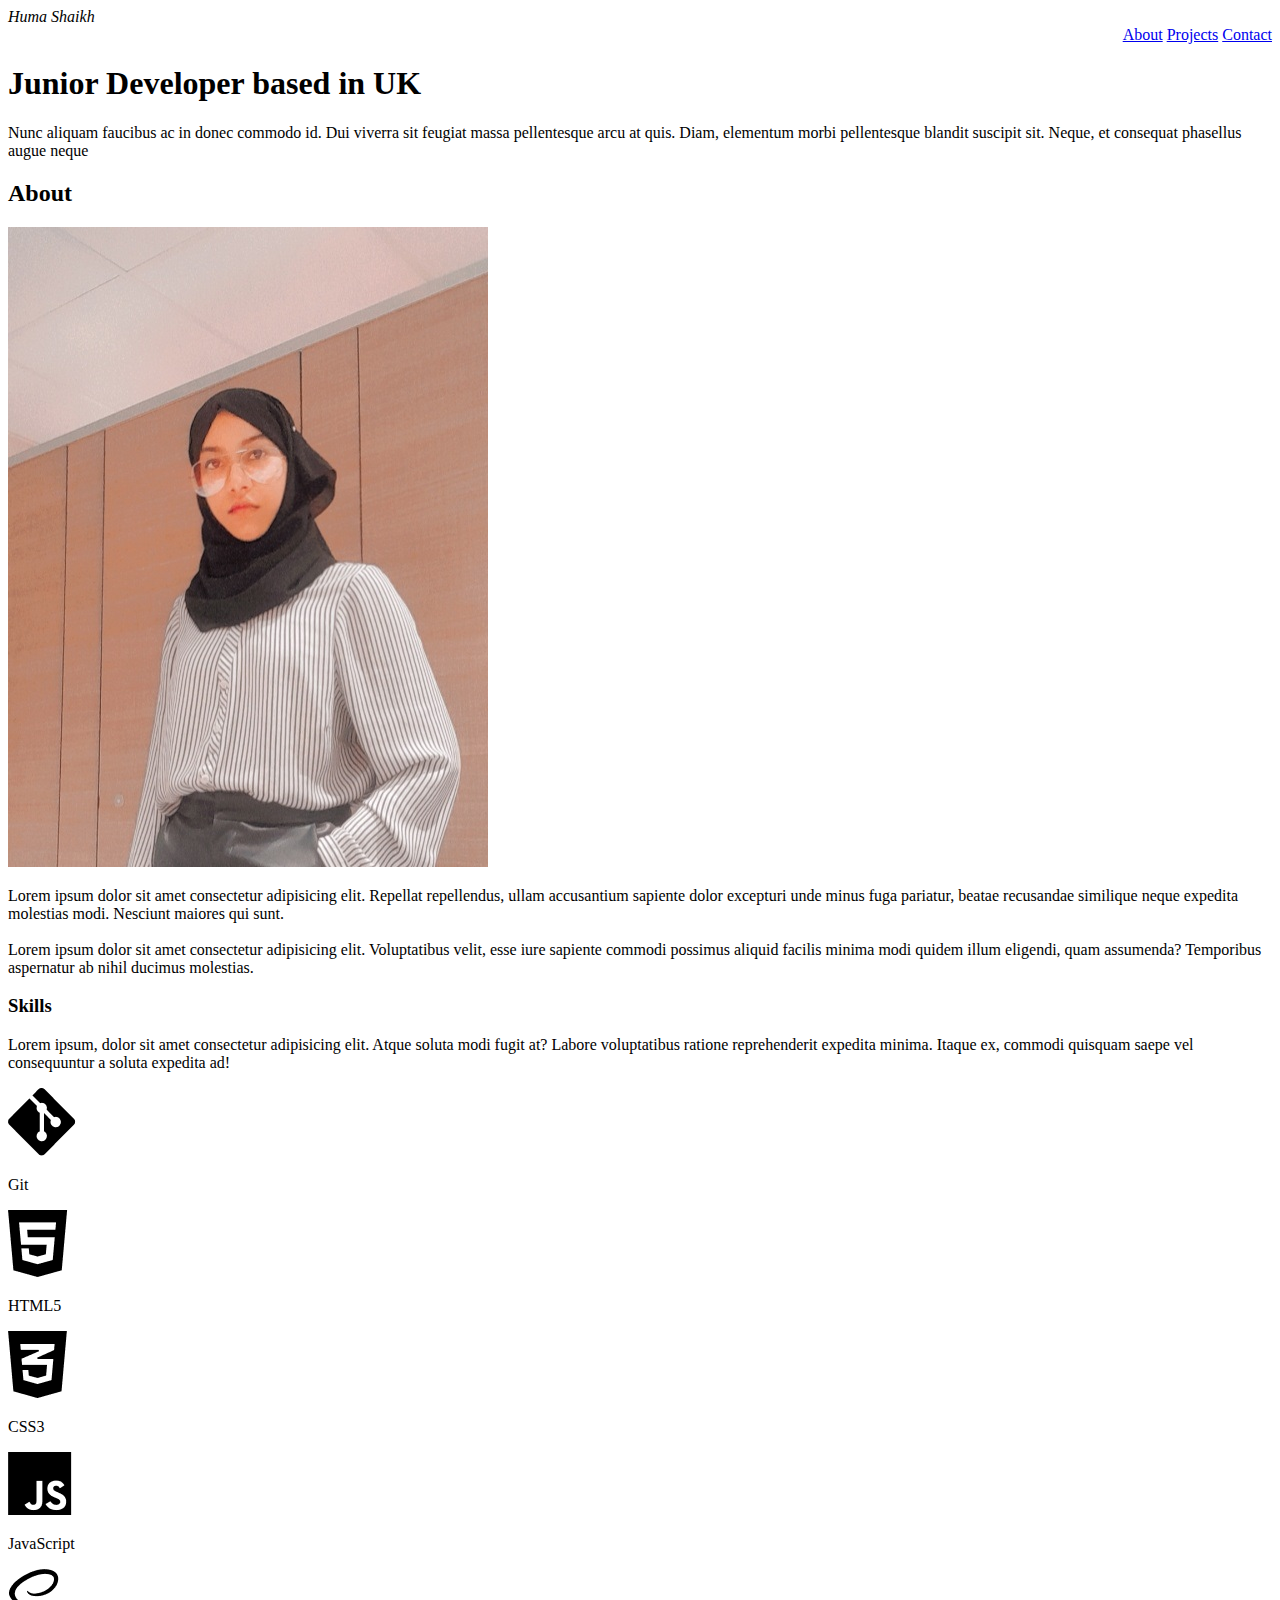
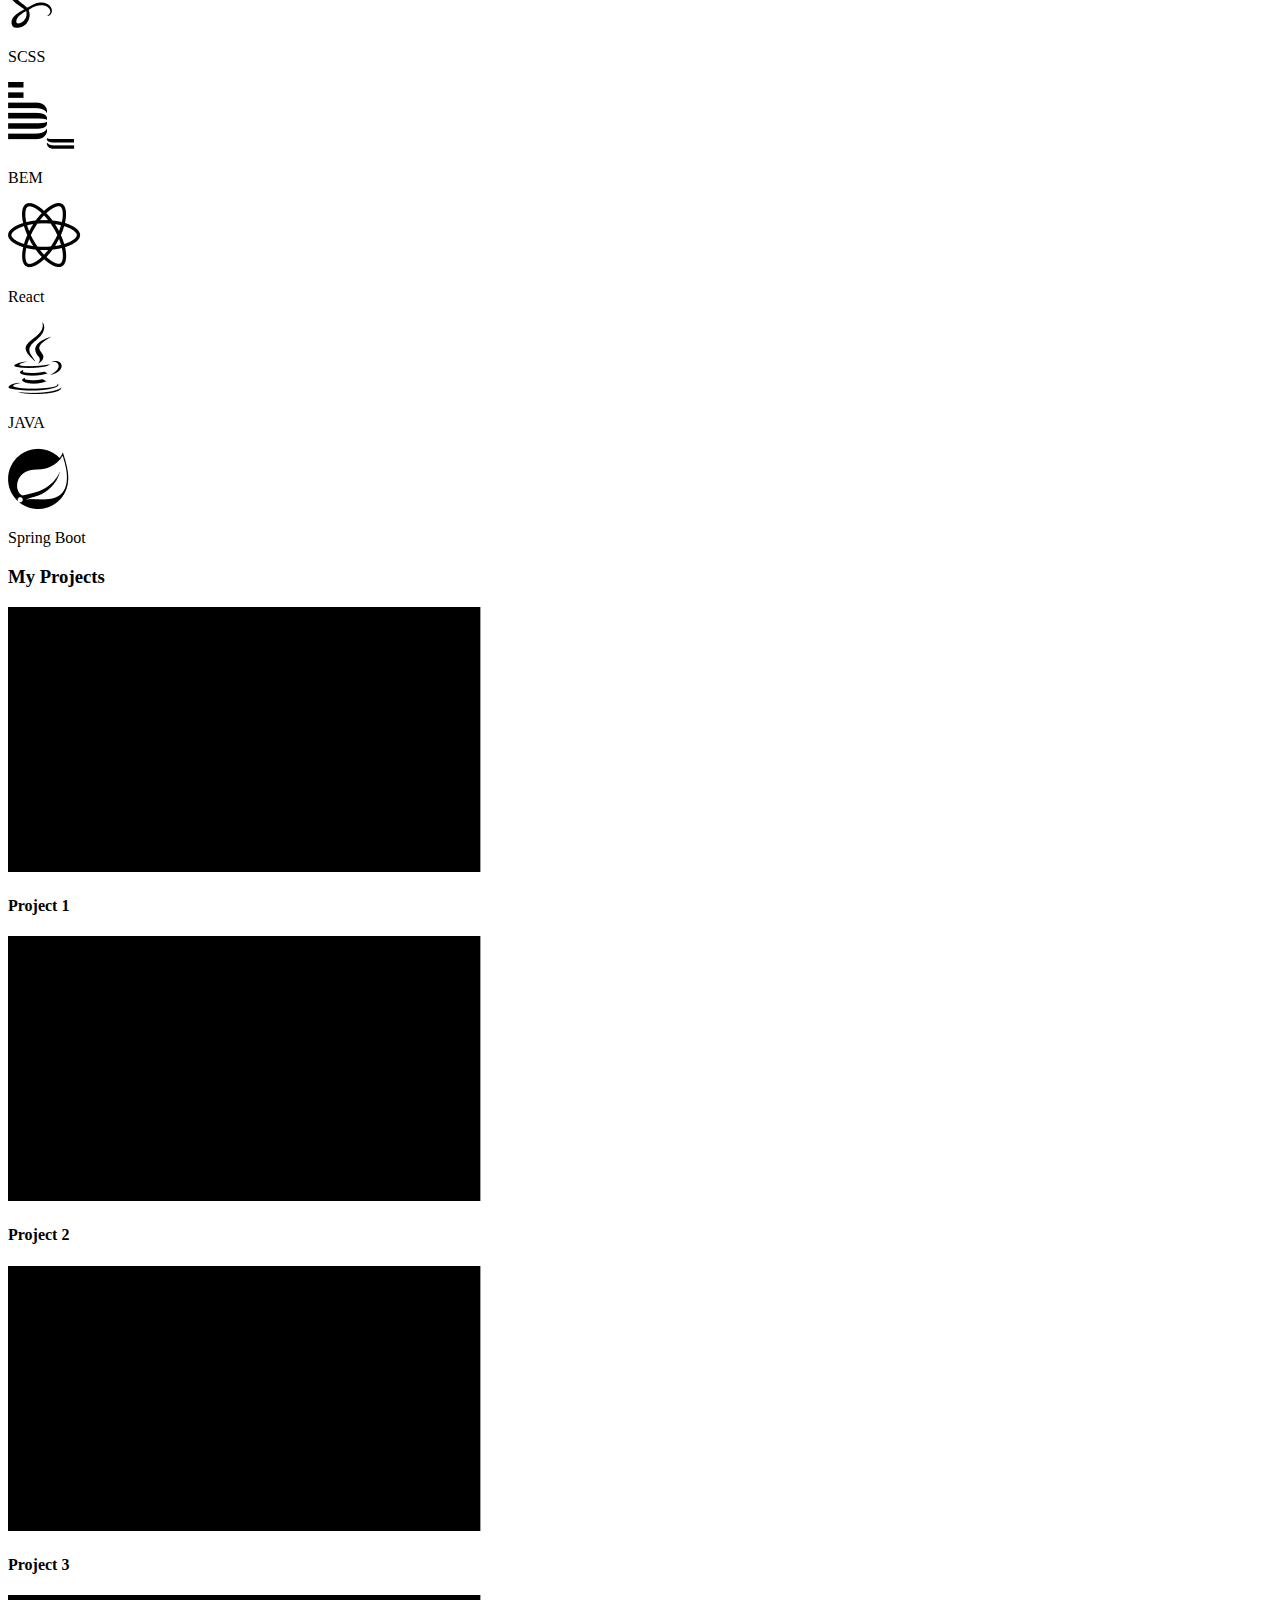
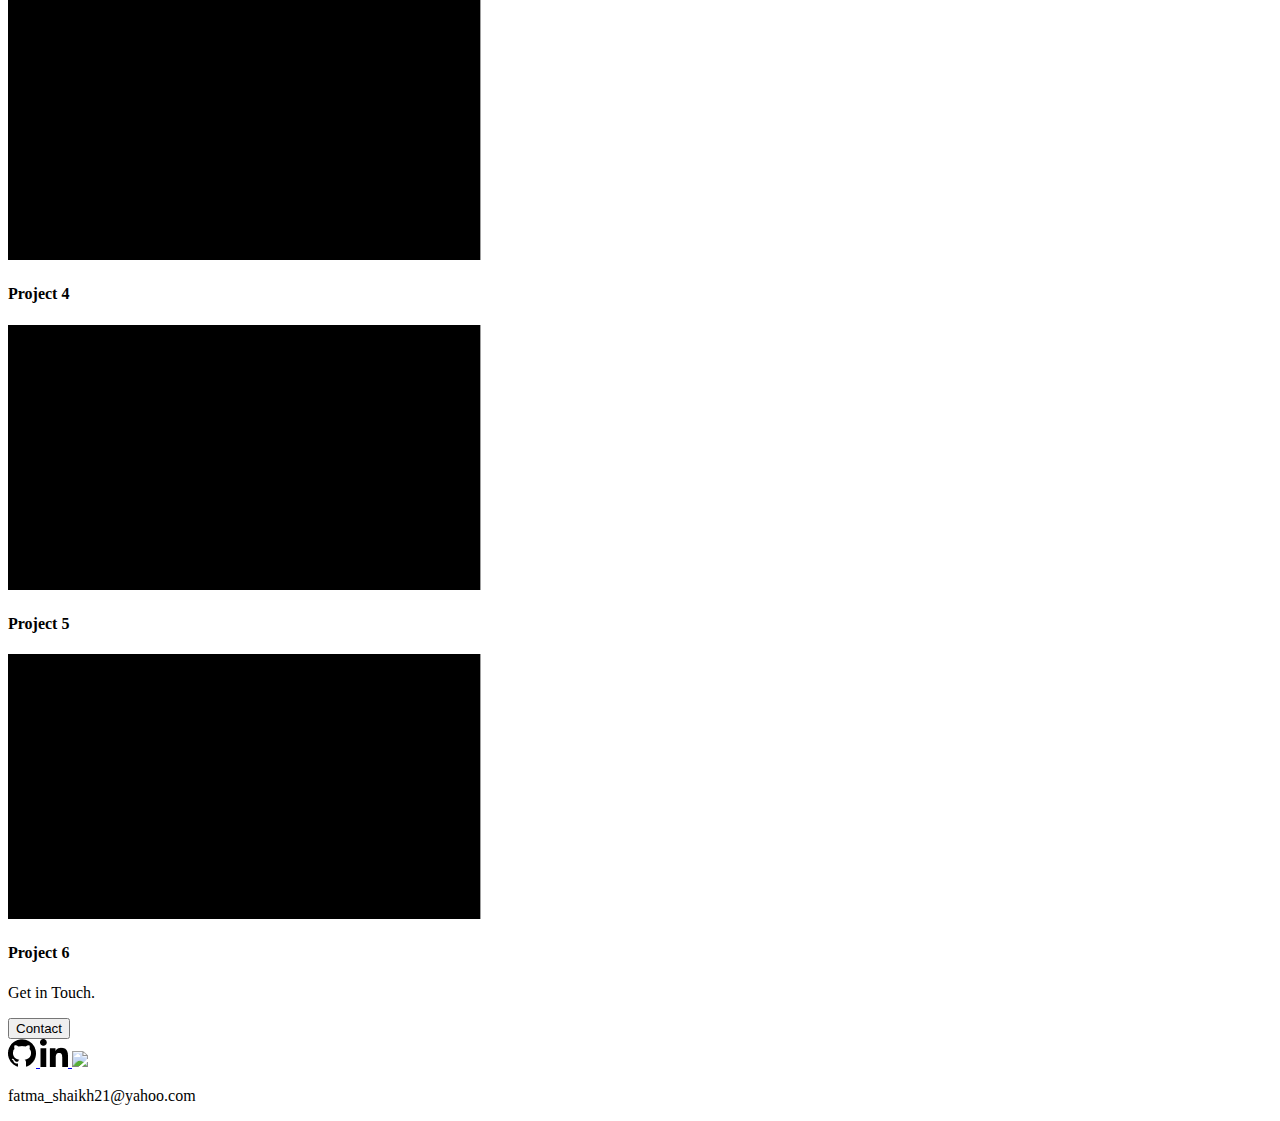
==== project1.html @ bfc51571 "initial commit" ====
<!DOCTYPE html>
<html lang="en">
  <head>
    <meta charset="UTF-8" />
    <meta http-equiv="X-UA-Compatible" content="IE=edge" />
    <meta name="viewport" content="width=device-width, initial-scale=1.0" />
    <title>Project1</title>
    <link rel="stylesheet" href="main.css" />
  </head>

  <div id="name">Huma Shaikh</div>
  <div id="nav-links">
    <a href="#about">About</a>
    <a href="#projects">Projects</a>
    <a href="#getintouch">Contact</a>
  </div>  
    <body>

      <header>
        <h1 class="title">Junior Developer based in UK</h1>
        <p class="title-description">Nunc aliquam faucibus ac in donec commodo id. Dui viverra sit feugiat massa pellentesque arcu at quis. Diam, elementum morbi pellentesque blandit suscipit sit. Neque, et consequat phasellus augue neque </p>
      </header>

      <section class="About">
        <h2 id="about">About</h2>
        <img class="myphoto" src="./imgs/huma.jpg" alt="Huma shaikh"/>
        <p>
          Lorem ipsum dolor sit amet consectetur adipisicing elit. Repellat
          repellendus, ullam accusantium sapiente dolor excepturi unde minus
          fuga pariatur, beatae recusandae similique neque expedita molestias
          modi. Nesciunt maiores qui sunt. <br /><br />
          Lorem ipsum dolor sit amet consectetur adipisicing elit. Voluptatibus
          velit, esse iure sapiente commodi possimus aliquid facilis minima modi
          quidem illum eligendi, quam assumenda? Temporibus aspernatur ab nihil
          ducimus molestias.
        </p>
      </section>

      <div class="Skills">
        <h3>Skills</h3>
        <p>
          Lorem ipsum, dolor sit amet consectetur adipisicing elit. Atque soluta
          modi fugit at? Labore voluptatibus ratione reprehenderit expedita
          minima. Itaque ex, commodi quisquam saepe vel consequuntur a soluta
          expedita ad!
        </p>
        <div>
          <img class="skillset" src="./imgs/Vector 1.png" />
          <p>Git</p>
        </div>
        <div>
          <img class="skillset" src="./imgs/Vector 2.png"/>
          <p>HTML5</p>
        </div>
        <div>
          <img class="skillset" src="./imgs/Vector 3.png"/>
          <p>CSS3</p>
        </div>
        <div>
          <img class="skillset" src="./imgs/Vector 4.png"/>
          <p>JavaScript</p>
        </div>
        <div>
          <img class="skillset" src="./imgs/Vector 5.png"/>
          <p>SCSS</p>
        </div>
        <div>
          <img class="skillset" src="./imgs/Vector 6.png"/>
          <p>BEM</p>
        </div>
        <div>
          <img class="skillset" src="./imgs/Vector 7.png"/>
          <p>React</p>
        </div>
        <div>
          <img class="skillset" src="./imgs/Vector 8.png"/>
          <p>JAVA</p>
        </div>
        <div>
          <img class="skillset" src="./imgs/Vector 9.png"/>
          <p>Spring Boot</p>
        </div>
      </div> 
      
      <section class="Projects">
        <h3 id="projects">My Projects</h3>
        <div class="portfolio">
          <img class="portfolio__img" src="./imgs/Rectangle 2.png"/><h4>Project 1</h4>
          <img class="portfolio__img" src="./imgs/Rectangle 2.png"/><h4>Project 2</h4>
          <img class="portfolio__img" src="./imgs/Rectangle 2.png"/><h4>Project 3</h4>
          <img class="portfolio__img" src="./imgs/Rectangle 2.png"/><h4>Project 4</h4>
          <img class="portfolio__img" src="./imgs/Rectangle 2.png"/><h4>Project 5</h4>
          <img class="portfolio__img" src="./imgs/Rectangle 2.png"/><h4>Project 6</h4>
        </div>
      </section>
    </body>
  </div>
  <footer id="footer">
    <p class="footer_getintouch" id="getintouch">Get in Touch.</p>
    <div>
        <button class="button">Contact</button>
    </div>
  <div class="social">
    <a class="git_icon" href="https://github.com/humashaikhc/">
      <img src="./imgs/git.png">
    </a>
    <a class="linkedin_icon "href="https://uk.linkedin.com/in/huma-shaikh-0b40b9203">
      <img src="./imgs/linkedin.png">
    </a>
    <a class="insta_icon" href="https://www.instagram.com/huma_fathoom">
      <img src="https://cdn-icons-png.flaticon.com/512/2111/2111491.png">
    </a>
  </div>
    <p>fatma_shaikh21@yahoo.com</p>
    
  </footer>
</html>
---- main.css ----
#nav-links{
    text-align: right;
    font-family: 'Times New Roman', Times, serif;
}
#name{
    font-family: 'Times New Roman', Times, serif;
    font-style: italic;
}
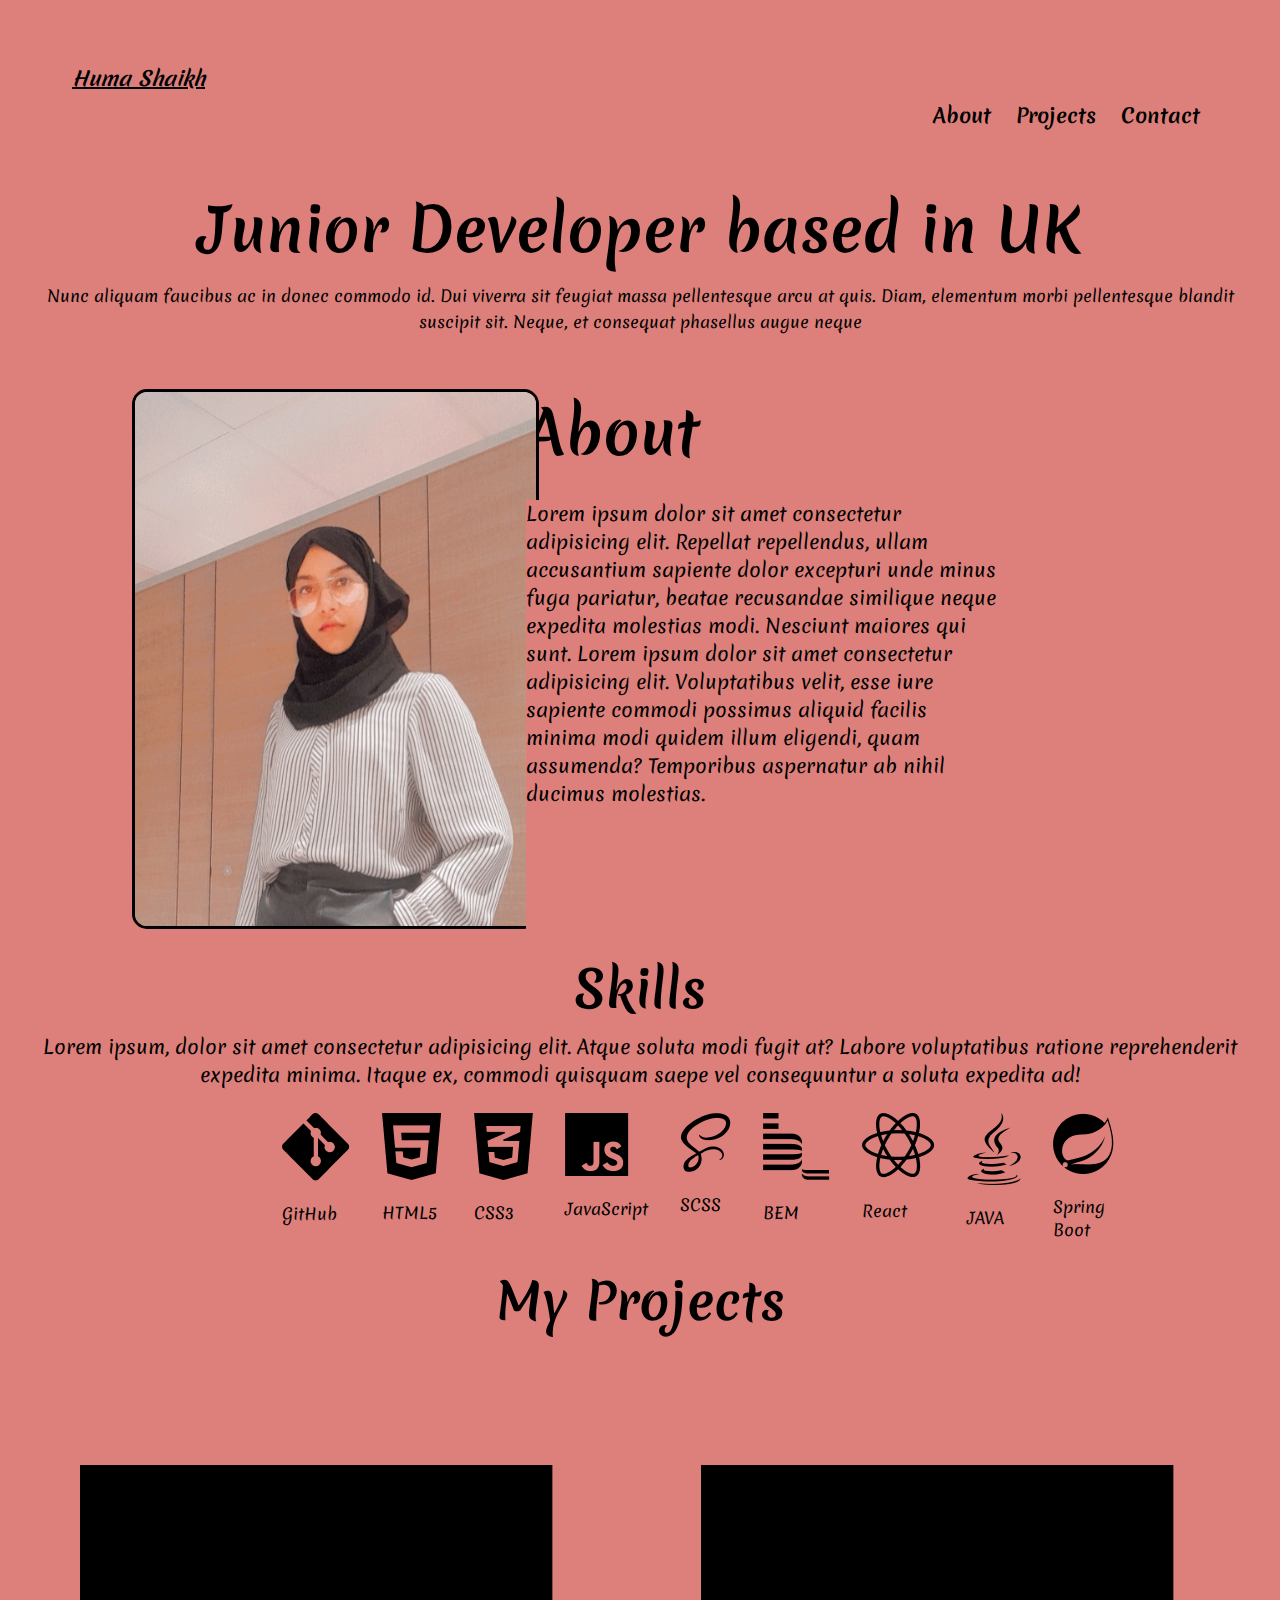
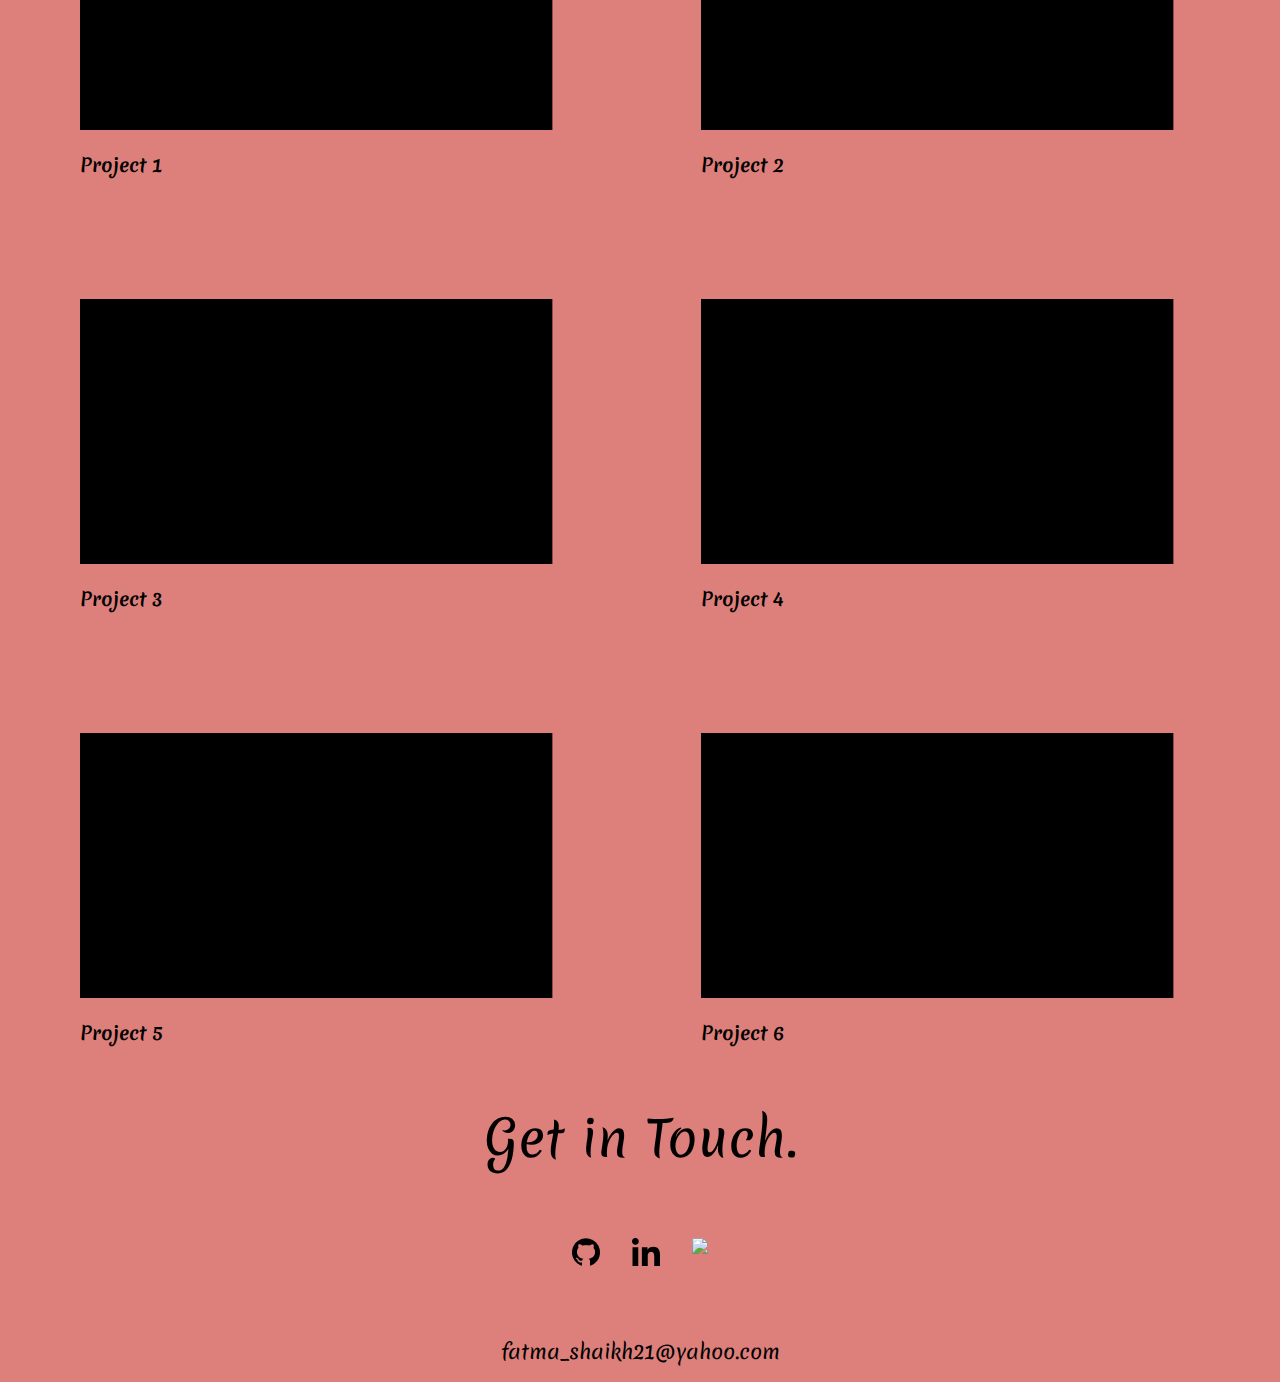
==== commit 35d21f4b: "desktop version completed" ====
--- a/project1.html
+++ b/project1.html
@@ -8,110 +8,132 @@
     <link rel="stylesheet" href="main.css" />
   </head>
 
+  <nav class="navigation">
   <div id="name">Huma Shaikh</div>
   <div id="nav-links">
-    <a href="#about">About</a>
-    <a href="#projects">Projects</a>
-    <a href="#getintouch">Contact</a>
+    <a href="#about" class="nav1">About</a>
+    <a href="#projects" class="nav2">Projects</a>
+    <a href="#getintouch" class="nav3">Contact</a>
   </div>  
+  </nav>
+
     <body>
-
+     
       <header>
         <h1 class="title">Junior Developer based in UK</h1>
         <p class="title-description">Nunc aliquam faucibus ac in donec commodo id. Dui viverra sit feugiat massa pellentesque arcu at quis. Diam, elementum morbi pellentesque blandit suscipit sit. Neque, et consequat phasellus augue neque </p>
       </header>
 
-      <section class="About">
-        <h2 id="about">About</h2>
+      <section>
+        <div class="about">
+        <h2 id="about" class="heading-about">About</h2>
         <img class="myphoto" src="./imgs/huma.jpg" alt="Huma shaikh"/>
-        <p>
+        <p class="paragraph">
           Lorem ipsum dolor sit amet consectetur adipisicing elit. Repellat
           repellendus, ullam accusantium sapiente dolor excepturi unde minus
           fuga pariatur, beatae recusandae similique neque expedita molestias
-          modi. Nesciunt maiores qui sunt. <br /><br />
+          modi. Nesciunt maiores qui sunt.
           Lorem ipsum dolor sit amet consectetur adipisicing elit. Voluptatibus
           velit, esse iure sapiente commodi possimus aliquid facilis minima modi
           quidem illum eligendi, quam assumenda? Temporibus aspernatur ab nihil
-          ducimus molestias.
+          ducimus molestias.    
         </p>
+        </div>
       </section>
 
       <div class="Skills">
-        <h3>Skills</h3>
-        <p>
+        <h3 class="skills-title">Skills</h3>
+        <p class="skills-para">
           Lorem ipsum, dolor sit amet consectetur adipisicing elit. Atque soluta
           modi fugit at? Labore voluptatibus ratione reprehenderit expedita
           minima. Itaque ex, commodi quisquam saepe vel consequuntur a soluta
           expedita ad!
         </p>
-        <div>
-          <img class="skillset" src="./imgs/Vector 1.png" />
-          <p>Git</p>
+      </div>
+      <div class="logos">
+        <div class="skillset">
+          <img src="./imgs/Vector 1.png" />
+          <p>GitHub</p>
         </div>
-        <div>
-          <img class="skillset" src="./imgs/Vector 2.png"/>
+        <div class="skillset">
+          <img src="./imgs/Vector 2.png"/>
           <p>HTML5</p>
         </div>
-        <div>
-          <img class="skillset" src="./imgs/Vector 3.png"/>
+        <div class="skillset">
+          <img src="./imgs/Vector 3.png"/>
           <p>CSS3</p>
         </div>
-        <div>
-          <img class="skillset" src="./imgs/Vector 4.png"/>
+        <div class="skillset">
+          <img src="./imgs/Vector 4.png"/>
           <p>JavaScript</p>
         </div>
-        <div>
-          <img class="skillset" src="./imgs/Vector 5.png"/>
+        <div class="skillset">
+          <img src="./imgs/Vector 5.png"/>
           <p>SCSS</p>
         </div>
-        <div>
-          <img class="skillset" src="./imgs/Vector 6.png"/>
+        <div class="skillset">
+          <img src="./imgs/Vector 6.png"/>
           <p>BEM</p>
         </div>
-        <div>
-          <img class="skillset" src="./imgs/Vector 7.png"/>
+        <div class="skillset">
+          <img src="./imgs/Vector 7.png"/>
           <p>React</p>
         </div>
-        <div>
-          <img class="skillset" src="./imgs/Vector 8.png"/>
+        <div class="skillset">
+          <img src="./imgs/Vector 8.png"/>
           <p>JAVA</p>
         </div>
-        <div>
-          <img class="skillset" src="./imgs/Vector 9.png"/>
+        <div class="skillset">
+          <img src="./imgs/Vector 9.png"/>
           <p>Spring Boot</p>
         </div>
       </div> 
-      
-      <section class="Projects">
-        <h3 id="projects">My Projects</h3>
-        <div class="portfolio">
-          <img class="portfolio__img" src="./imgs/Rectangle 2.png"/><h4>Project 1</h4>
-          <img class="portfolio__img" src="./imgs/Rectangle 2.png"/><h4>Project 2</h4>
-          <img class="portfolio__img" src="./imgs/Rectangle 2.png"/><h4>Project 3</h4>
-          <img class="portfolio__img" src="./imgs/Rectangle 2.png"/><h4>Project 4</h4>
-          <img class="portfolio__img" src="./imgs/Rectangle 2.png"/><h4>Project 5</h4>
-          <img class="portfolio__img" src="./imgs/Rectangle 2.png"/><h4>Project 6</h4>
+    
+      <section id="Projects" class="projects">
+        <h3 class="project-title">My Projects</h3>
+        <div class="Project-section">
+          <div class="projects__blank--mobile projects__grid1">
+            <img class="projects__image" src="./imgs/Rectangle 2.png"/>
+            <h3 class="projects__decription">Project 1</h3>
+          </div>
+          <div class="projects__blank--mobile projects__grid2">
+            <img class="projects__image" src="./imgs/Rectangle 2.png"/>
+            <h3 class="projects__decription">Project 2</h3>
+          </div>
+          <div class="projects__blank--mobile projects__grid3">
+            <img class="projects__image" src="./imgs/Rectangle 2.png"/>
+            <h3 class="projects__decription">Project 3</h3>
+          </div>
+          <div class="projects__blank--desktop projects__grid4">
+            <img class="projects__image" src="./imgs/Rectangle 2.png"/>
+            <h3 class="projects__decription">Project 4</h3>
+          </div>
+          <div class="projects__blank--desktop projects__grid5">
+            <img class="projects__image" src="./imgs/Rectangle 2.png"/>
+            <h3 class="projects__decription">Project 5</h3>
+          </div>
+          <div class="projects__blank--desktop projects__grid6">
+            <img class="projects__image" src="./imgs/Rectangle 2.png"/>
+            <h3 class="projects__decription">Project 6</h3>
+          </div>
         </div>
       </section>
     </body>
   </div>
   <footer id="footer">
     <p class="footer_getintouch" id="getintouch">Get in Touch.</p>
-    <div>
-        <button class="button">Contact</button>
-    </div>
+
   <div class="social">
     <a class="git_icon" href="https://github.com/humashaikhc/">
-      <img src="./imgs/git.png">
+      <img class="git" src="./imgs/git.png">
     </a>
     <a class="linkedin_icon "href="https://uk.linkedin.com/in/huma-shaikh-0b40b9203">
-      <img src="./imgs/linkedin.png">
+      <img class="linkedin" src="./imgs/linkedin.png">
     </a>
     <a class="insta_icon" href="https://www.instagram.com/huma_fathoom">
-      <img src="https://cdn-icons-png.flaticon.com/512/2111/2111491.png">
+      <img class="insta" src="https://cdn-icons-png.flaticon.com/512/2111/2111491.png">
     </a>
   </div>
-    <p>fatma_shaikh21@yahoo.com</p>
-    
+    <p class="email">fatma_shaikh21@yahoo.com</p>
   </footer>
 </html>--- a/main.css
+++ b/main.css
@@ -1,8 +1,180 @@
-#nav-links{
-    text-align: right;
-    font-family: 'Times New Roman', Times, serif;
+@import url("https://fonts.googleapis.com/css2?family=Merienda&display=swap");
+* {
+  background-color: #DD7F7A;
+  padding: 0;
+  margin: 0.5rem;
+  box-sizing: border-box;
+  font-family: Merienda, cursive;
 }
-#name{
-    font-family: 'Times New Roman', Times, serif;
-    font-style: italic;
-}+
+.navigation,
+.social {
+  padding: 40px;
+}
+.navigation #nav-links,
+.navigation a:link,
+.navigation a:visited,
+.social #nav-links,
+.social a:link,
+.social a:visited {
+  text-align: right;
+  font-weight: bold;
+  font-size: 20px;
+  color: black;
+  text-decoration: none;
+}
+.navigation #nav-links .nav1,
+.navigation a:link .nav1,
+.navigation a:visited .nav1,
+.social #nav-links .nav1,
+.social a:link .nav1,
+.social a:visited .nav1 {
+  margin: 10px;
+}
+.navigation #nav-links .nav2,
+.navigation a:link .nav2,
+.navigation a:visited .nav2,
+.social #nav-links .nav2,
+.social a:link .nav2,
+.social a:visited .nav2 {
+  margin-right: 10px;
+}
+
+#name {
+  font-style: italic;
+  font-weight: bold;
+  text-decoration: underline;
+  font-size: 20px;
+}
+
+.myphoto {
+  border-radius: 15px;
+  border: 3px solid black;
+  height: 60vh;
+  margin-left: 100px;
+}
+
+h1 {
+  font-size: 60px;
+  text-align: center;
+  margin-bottom: 10px;
+}
+
+.title-description {
+  height: 90px;
+  line-height: 160%;
+  text-align: center;
+}
+
+.about {
+  display: grid;
+  grid-template-columns: repeat(5, 1fr);
+  grid-template-rows: repeat(5, 1fr);
+  grid-column-gap: 0px;
+  grid-row-gap: 0px;
+  margin-bottom: 1rem;
+  font-size: 40px;
+}
+
+.myphoto {
+  grid-area: 1/1/6/3;
+}
+
+.heading-about {
+  grid-area: 1/3/3/5;
+  text-align: left;
+}
+
+.paragraph {
+  grid-area: 2/3/6/5;
+  font-size: 1.2rem;
+}
+
+.skills-title {
+  font-size: 50px;
+  text-align: center;
+}
+
+.logos {
+  display: flex;
+  justify-content: space-evenly;
+  margin-left: 20%;
+  margin-right: 20%;
+}
+
+.skills-para {
+  font-size: 1.2rem;
+  display: grid;
+  align-items: center;
+  text-align: center;
+}
+
+.project-title {
+  font-size: 50px;
+  text-align: center;
+  margin-bottom: 5rem;
+}
+
+.projects_blank {
+  display: grid;
+  grid-template-columns: repeat(3, 1fr);
+  grid-template-rows: repeat(2, 1fr);
+  grid-column-gap: 15px;
+  grid-row-gap: 15px;
+}
+
+.projects__blank--desktop, .projects__blank--mobile {
+  padding: 2rem;
+  display: block;
+}
+
+.projects .Project-section {
+  display: grid;
+  grid-template-columns: repeat(2, 1fr);
+  grid-template-rows: repeat(3, 1fr);
+  grid-column-gap: 25px;
+  grid-row-gap: 25px;
+}
+
+.projects .Project-section .grid1 {
+  grid-area: 1/1/2/2;
+}
+
+.projects .Project-section .grid2 {
+  grid-area: 1/2/2/3;
+}
+
+.projects .Project-section .grid3 {
+  grid-area: 2/1/3/2;
+}
+
+.projects .Project-section .grid4 {
+  grid-area: 2/2/3/3;
+}
+
+.projects .Project-section .grid5 {
+  grid-area: 3/1/4/2;
+}
+
+.projects .Project-section .grid6 {
+  grid-area: 3/2/4/3;
+}
+
+.insta {
+  max-width: 30px;
+}
+
+.footer_getintouch {
+  font-size: 50px;
+  text-align: center;
+}
+
+.email {
+  text-align: center;
+  font-size: 20px;
+}
+
+.social {
+  display: flex;
+  justify-content: center;
+}/*# sourceMappingURL=main.css.map */